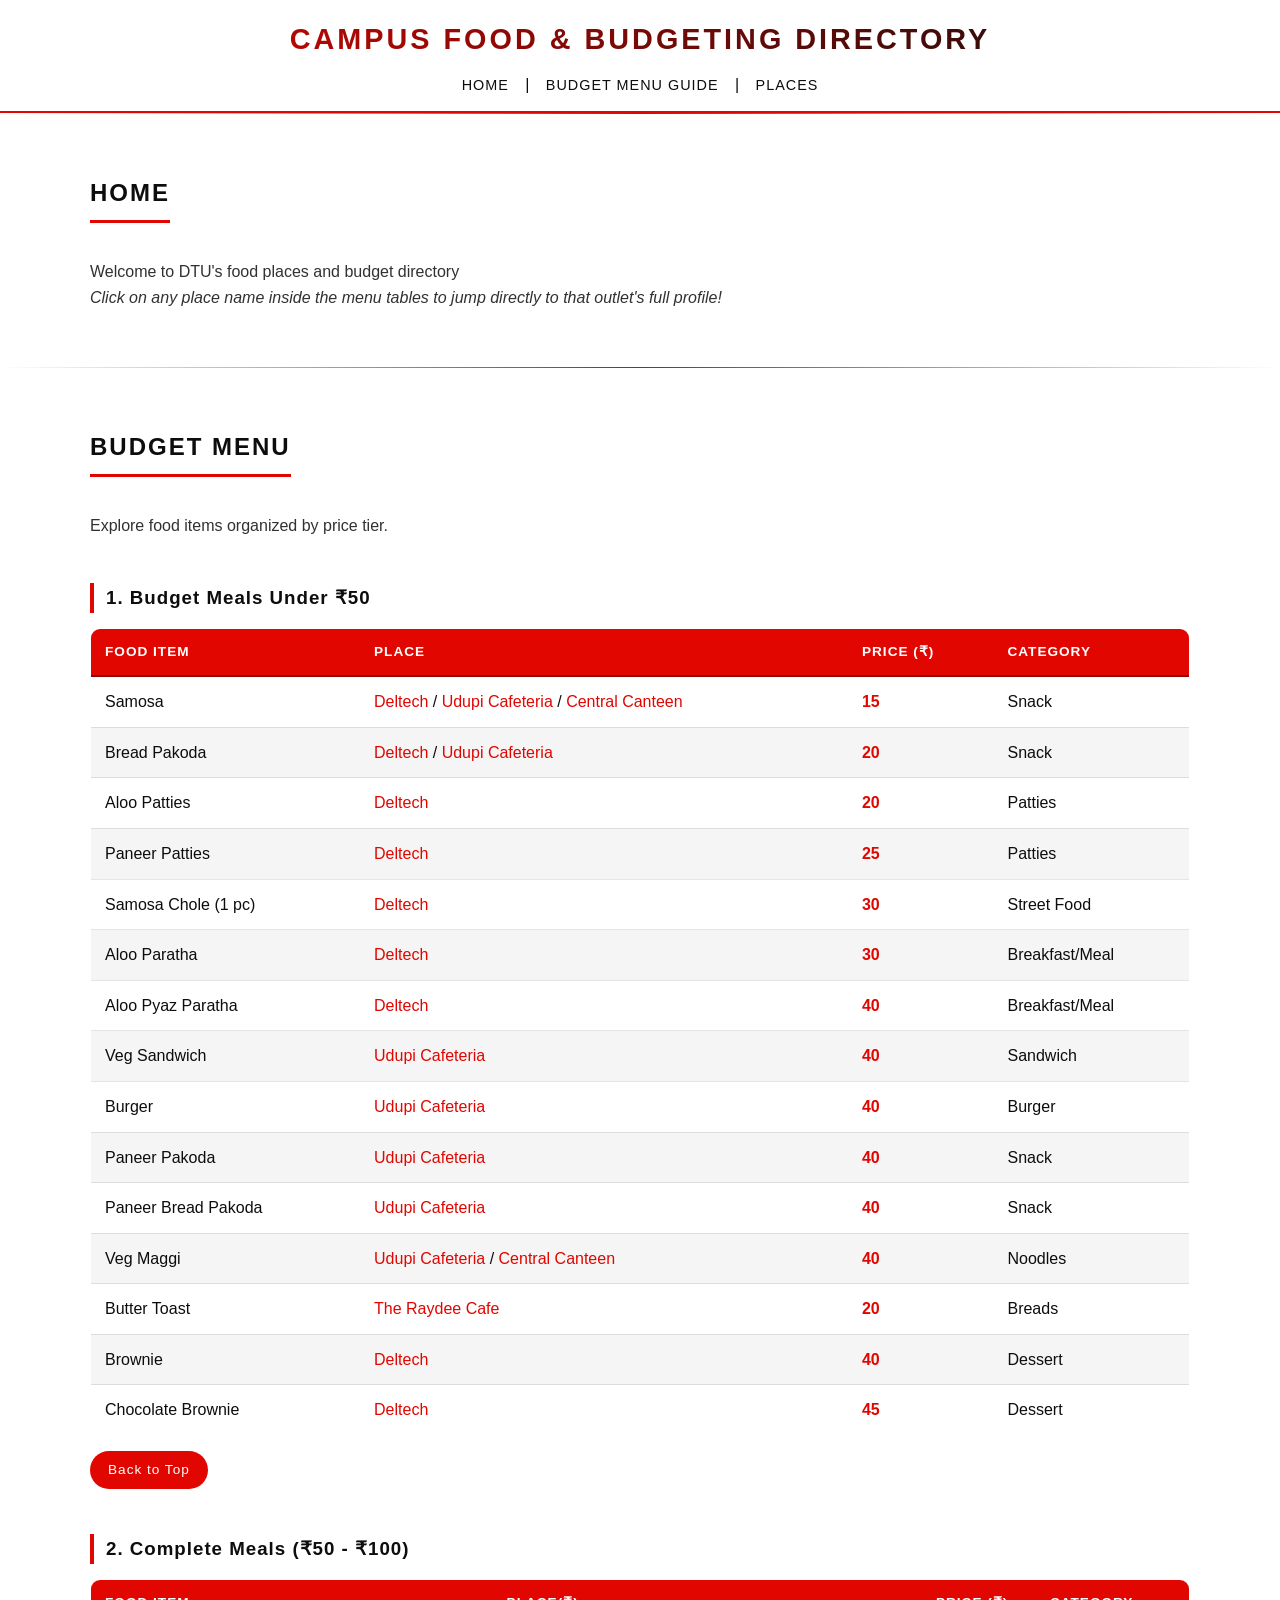
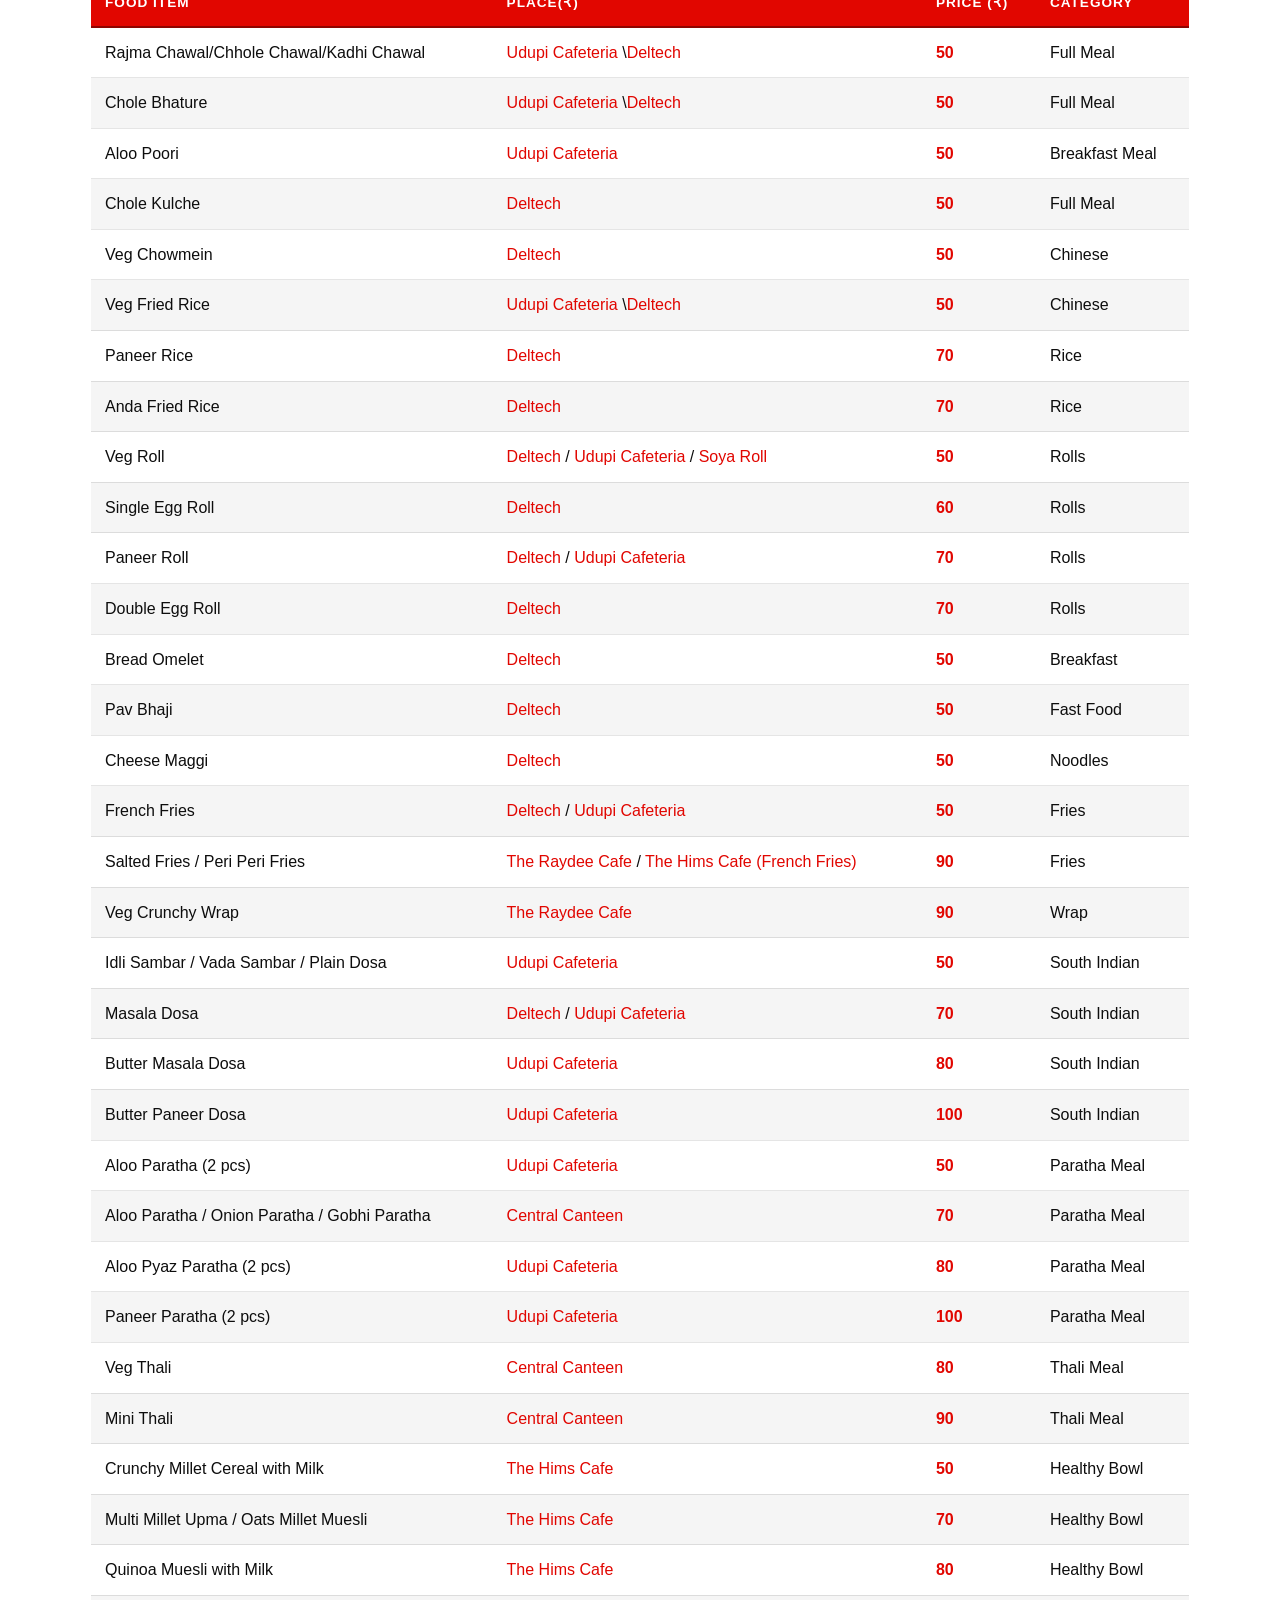
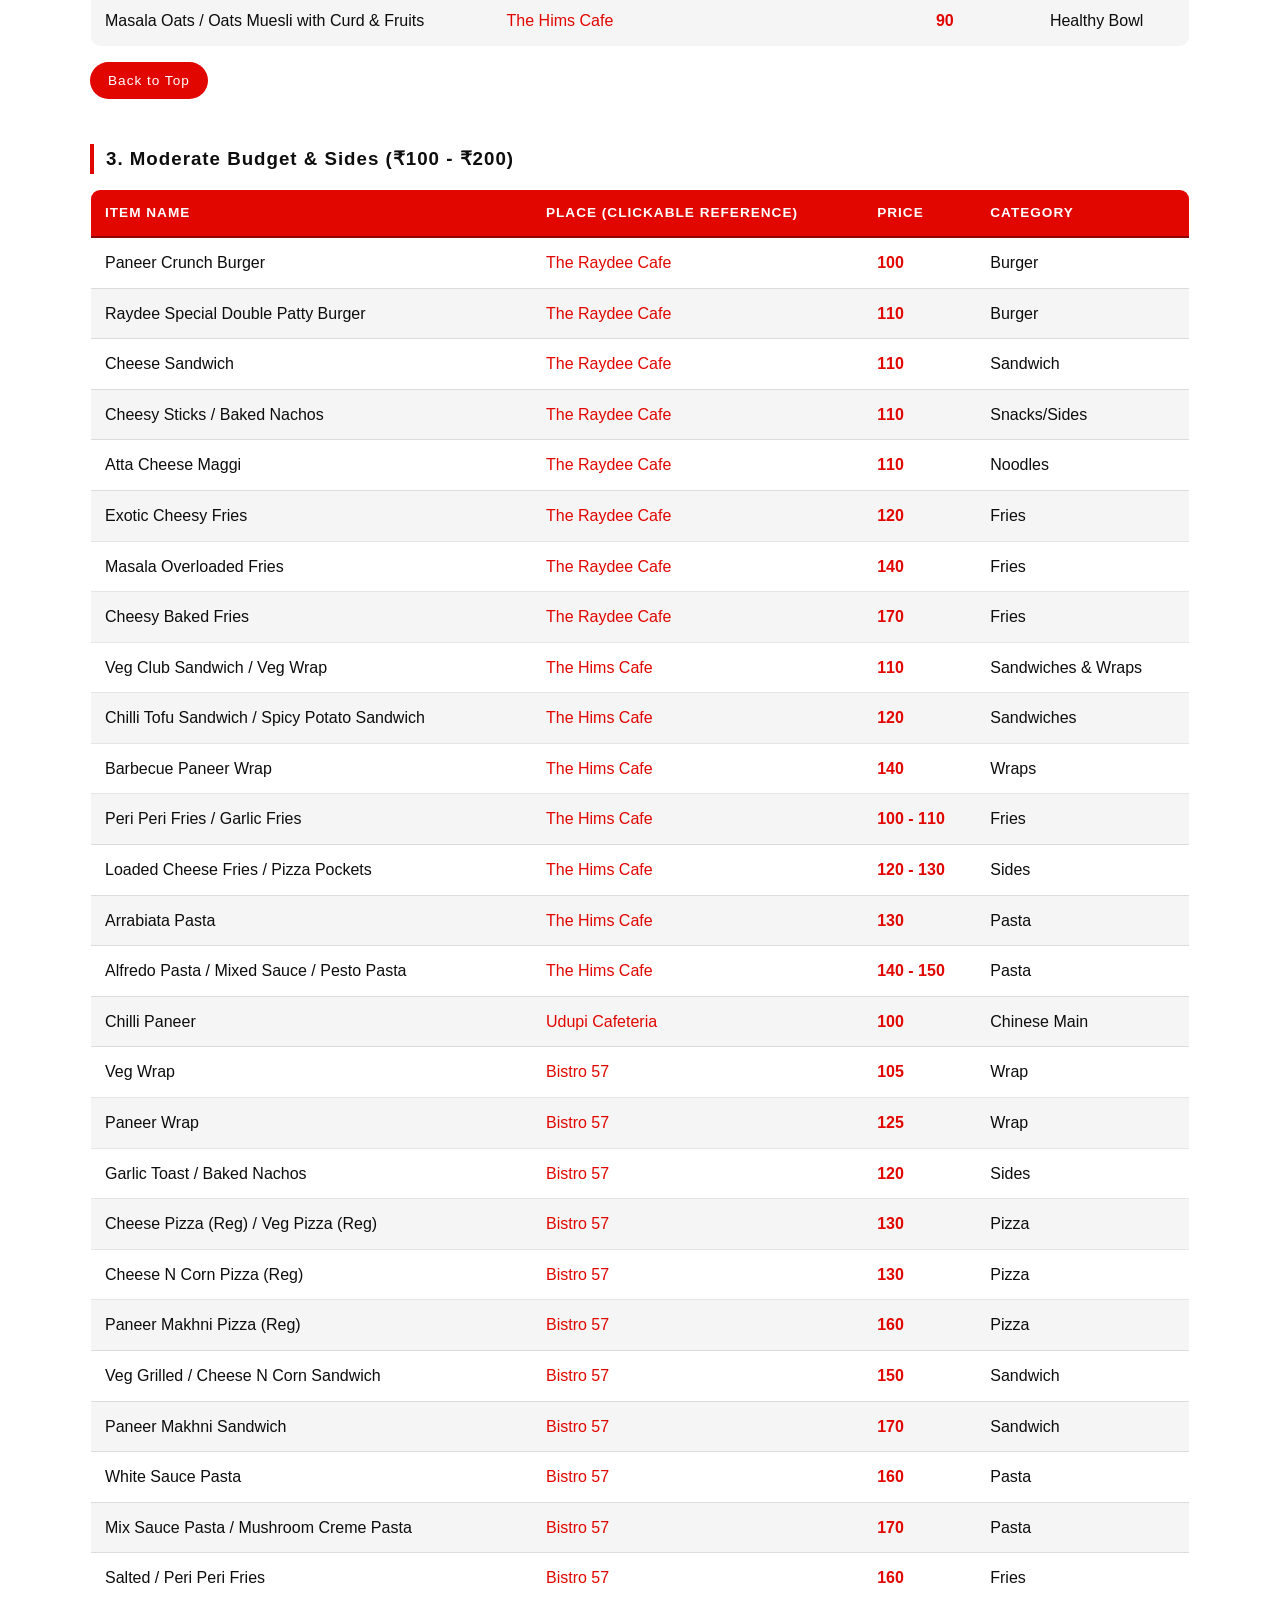
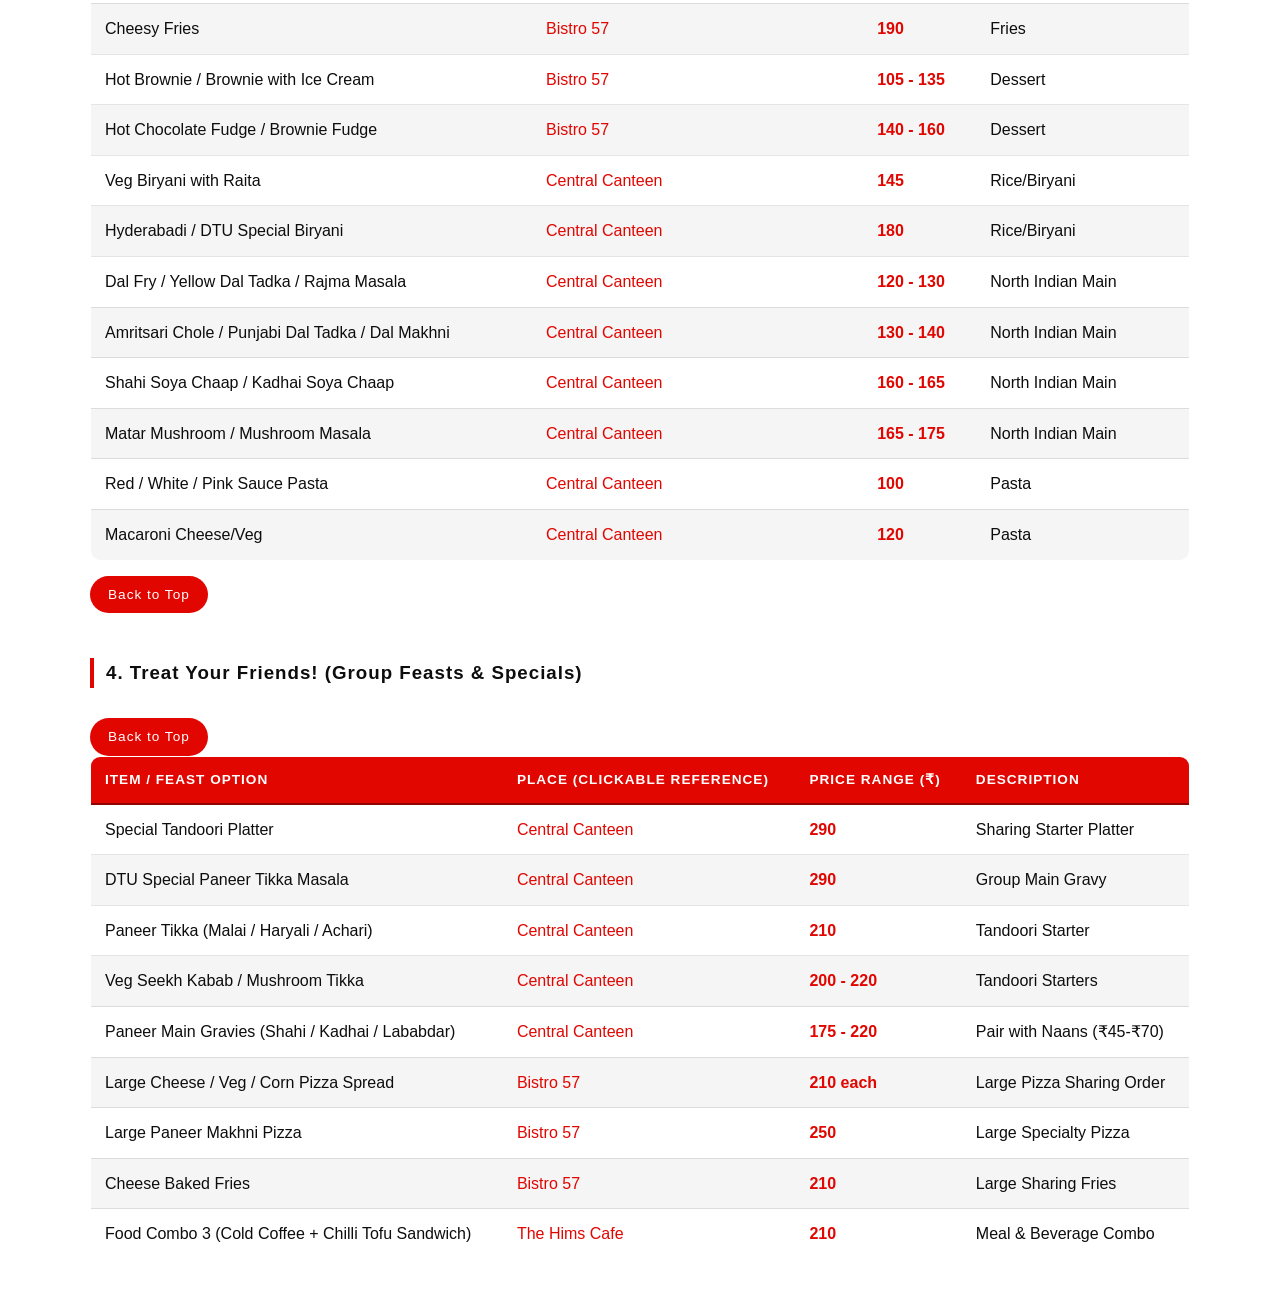
==== budget.html @ 1a540fd1 "Initial commit" ====
<!DOCTYPE html>
<html lang="en">
<head>
    <meta charset="UTF-8">
    <title>DTU EATS</title>
    <link rel="stylesheet" href="style.css">
</head>
<body>

  
    <header>
    <h1><b>Campus Food & Budgeting Directory</b></h1>
     <nav>
            <a href="#home">Home</a> | 
            <a href="#menu">Budget Menu Guide</a> | 
            <a href="#places">Places </a>
        </nav>
    </header>

    <hr>


    <section id="home">
        <h2><b>Home</b></h2>
        <p>Welcome to DTU's food places and budget directory<br><i> Click on any place name inside the menu tables to jump directly to that outlet's full profile!</i></p>
    </section>

    <hr>

    
    <section id="menu">
        <h2><b>Budget Menu</b></h2>
        <p>Explore food items organized by price tier.

        
        <h3>1. Budget Meals Under ₹50 </h3>
        <table border="2" cellpadding="10" cellspacing="0">
            <thead>
                <tr>
                    <th>Food Item</th>
                    <th>Place</th>
                    <th> Price (₹)</th>
                    <th>Category</th>
                </tr>
            </thead>
            <tbody>
                <tr>
                    <td>Samosa</td>
                    <td><a href="#deltech">Deltech</a> / <a href="#udupi">Udupi Cafeteria</a> / <a href="#central-canteen">Central Canteen</a></td>
                    <td>15</td>
                    <td>Snack</td>
                </tr>
                
                    
                <tr>
                    <td>Bread Pakoda</td>
                    <td><a href="#deltech">Deltech</a> / <a href="#udupi">Udupi Cafeteria</a></td>
                    <td>20</td>
                    <td>Snack</td>
                </tr>
                
                <tr>
                    <td>Aloo Patties</td>
                    <td><a href="#deltech">Deltech</a></td>
                    <td>20</td>
                    <td>Patties</td>
                </tr>
                <tr>
                    <td>Paneer Patties</td>
                    <td><a href="#deltech">Deltech</a></td>
                    <td>25</td>
                    <td>Patties</td>
                </tr>
                <tr>
                    <td>Samosa Chole (1 pc)</td>
                    <td><a href="#deltech">Deltech</a></td>
                    <td>30</td>
                    <td>Street Food</td>
                </tr>
                
                <tr>
                    <td>Aloo Paratha</td>
                    <td><a href="#deltech">Deltech</a></td>
                    <td>30</td>
                    <td>Breakfast/Meal</td>
                </tr>
                <tr>
                    <td>Aloo Pyaz Paratha</td>
                    <td><a href="#deltech">Deltech</a></td>
                    <td>40</td>
                    <td>Breakfast/Meal</td>
                </tr>
                
                <tr>
                    <td>Veg Sandwich</td>
                    <td><a href="#udupi">Udupi Cafeteria</a></td>
                    <td>40</td>
                    <td>Sandwich</td>
                </tr>
                <tr>
                    <td>Burger</td>
                    <td><a href="#udupi">Udupi Cafeteria</a></td>
                    <td>40</td>
                    <td>Burger</td>
                </tr>
                <tr>
                    <td>Paneer Pakoda</td>
                    <td><a href="#udupi">Udupi Cafeteria</a></td>
                    <td>40</td>
                    <td>Snack</td>
                </tr>
                <tr>
                    <td>Paneer Bread Pakoda</td>
                    <td><a href="#udupi">Udupi Cafeteria</a></td>
                    <td>40</td>
                    <td>Snack</td>
                </tr>
                
                <tr>
                    <td>Veg Maggi</td>
                    <td><a href="#udupi">Udupi Cafeteria</a> / <a href="#central-canteen">Central Canteen</a></td>
                    <td>40</td>
                    <td>Noodles</td>
                </tr>
               
                <tr>
                    <td>Butter Toast</td>
                    <td><a href="#raydee">The Raydee Cafe</a></td>
                    <td>20</td>
                    <td>Breads</td>
                </tr>
                <tr>
                    <td>Brownie</td>
                    <td><a href="#deltech">Deltech</a></td>
                    <td>40</td>
                    <td>Dessert</td>
                </tr>
     <tr>
                    <td>Chocolate Brownie</td>
                    <td><a href="#deltech">Deltech</a></td>
                    <td>45</td>
                    <td>Dessert</td>
        </tr>
                
                
            </tbody>
        </table>
        
<a href="#" class="back-to-top">Back to Top</a>


        
        <h3><b>2. Complete Meals (₹50 - ₹100)</b></h3>
        <table border="2" cellpadding="10" cellspacing="0">
            <thead>
                <tr>
                    <th>Food Item</th>
                    <th>Place(₹)</th>
                    <th>Price (₹)</th>
                    <th>Category</th>
                </tr>
            </thead>
            <tbody>
                <tr>
                    <td>Rajma Chawal/Chhole Chawal/Kadhi Chawal</td>
                    <td><a href="#udupi">Udupi Cafeteria</a> \<a href="#deltech">Deltech</a></td>
                    <td>50</td>
                    <td>Full Meal</td>
                </tr>
            
                
                <tr>
                    <td>Chole Bhature</td>
                    <td><a href="#udupi">Udupi Cafeteria</a> \<a href="#deltech">Deltech</a></td>
                    <td>50</td>
                    <td>Full Meal</td>
                </tr>
                
                <tr>
                    <td>Aloo Poori</td>
                    <td><a href="#udupi">Udupi Cafeteria</a></td>
                    <td>50</td>
                    <td>Breakfast Meal</td>
                </tr>
                
                <tr>
                    <td>Chole Kulche</td>
                    <td><a href="#deltech">Deltech</a></td>
                    <td>50</td>
                    <td>Full Meal</td>
                </tr>
                <tr>
                    <td>Veg Chowmein</td>
                    <td><a href="#deltech">Deltech</a></td>
                    <td>50</td>
                    <td>Chinese</td>
                </tr>
                
                <tr>
                    <td>Veg Fried Rice</td>
                   <td><a href="#udupi">Udupi Cafeteria</a> \<a href="#deltech">Deltech</a></td>
                    <td>50</td>
                    
                    <td>Chinese</td>
                </tr>
               
                <tr>
                    <td>Paneer Rice</td>
                    <td><a href="#deltech">Deltech</a></td>
                    <td>70</td>
                    <td>Rice</td>
                </tr>
                <tr>
                    <td>Anda Fried Rice</td>
                    <td><a href="#deltech">Deltech</a></td>
                    <td>70</td>
                    <td>Rice</td>
                </tr>
                <tr>
                    <td>Veg Roll</td>
                    <td><a href="#deltech">Deltech</a> / <a href="#udupi">Udupi Cafeteria</a> / <a href="#udupi">Soya Roll</a></td>
                    <td>50</td>
                    <td>Rolls</td>
                </tr>
                <tr>
                    <td>Single Egg Roll</td>
                    <td><a href="#deltech">Deltech</a></td>
                    <td>60</td>
                    <td>Rolls</td>
                </tr>
                <tr>
                    <td>Paneer Roll</td>
                    <td><a href="#deltech">Deltech</a> / <a href="#udupi">Udupi Cafeteria</a></td>
                    <td>70</td>
                    <td>Rolls</td>
                </tr>
                <tr>
                    <td>Double Egg Roll</td>
                    <td><a href="#deltech">Deltech</a></td>
                    <td>70</td>
                    <td>Rolls</td>
                </tr>
                <tr>
                    <td>Bread Omelet</td>
                    <td><a href="#deltech">Deltech</a></td>
                    <td>50</td>
                    <td>Breakfast</td>
                </tr>
                <tr>
                    <td>Pav Bhaji</td>
                    <td><a href="#deltech">Deltech</a></td>
                    <td>50</td>
                    <td>Fast Food</td>
                </tr>
                
                
              
                <tr>
                    <td>Cheese Maggi</td>
                    <td><a href="#deltech">Deltech</a></td>
                    <td>50</td>
                    <td>Noodles</td>
                </tr>
                
                <tr>
                    <td>French Fries</td>
                    <td><a href="#deltech">Deltech</a> / <a href="#udupi">Udupi Cafeteria</a></td>
                    <td>50</td>
                    <td>Fries</td>
                </tr>
                <tr>
                    <td>Salted Fries / Peri Peri Fries</td>
                    <td><a href="#raydee">The Raydee Cafe</a> / <a href="#hims-cafe">The Hims Cafe (French Fries)</a></td>
                    <td>90</td>
                    <td>Fries</td>
                </tr>
                <tr>
                    <td>Veg Crunchy Wrap</td>
                    <td><a href="#raydee">The Raydee Cafe</a></td>
                    <td>90</td>
                    <td>Wrap</td>
                </tr>
                <tr>
                    <td>Idli Sambar / Vada Sambar / Plain Dosa</td>
                    <td><a href="#udupi">Udupi Cafeteria</a></td>
                    <td>50</td>
                    <td>South Indian</td>
                </tr>
                <tr>
                    <td>Masala Dosa</td>
                    <td><a href="#deltech">Deltech</a> / <a href="#udupi">Udupi Cafeteria</a></td>
                    <td>70</td>
                    <td>South Indian</td>
                </tr>
                <tr>
                    <td>Butter Masala Dosa</td>
                    <td><a href="#udupi">Udupi Cafeteria</a></td>
                    <td>80</td>
                    <td>South Indian</td>
                </tr>
               
                <tr>
                    <td>Butter Paneer Dosa</td>
                    <td><a href="#udupi">Udupi Cafeteria</a></td>
                    <td>100</td>
                    <td>South Indian</td>
                </tr>
                <tr>
                    <td>Aloo Paratha (2 pcs)</td>
                    <td><a href="#udupi">Udupi Cafeteria</a></td>
                    <td>50</td>
                    <td>Paratha Meal</td>
                </tr>
                <tr>
                    <td>Aloo Paratha / Onion Paratha / Gobhi Paratha</td>
                    <td><a href="#central-canteen">Central Canteen</a></td>
                    <td>70</td>
                    <td>Paratha Meal</td>
                </tr>
                <tr>
                    <td>Aloo Pyaz Paratha (2 pcs)</td>
                    <td><a href="#udupi">Udupi Cafeteria</a></td>
                    <td>80</td>
                    <td>Paratha Meal</td>
                </tr>
                <tr>
                    <td>Paneer Paratha (2 pcs)</td>
                    <td><a href="#udupi">Udupi Cafeteria</a></td>
                    <td>100</td>
                    <td>Paratha Meal</td>
                </tr>
                <tr>
                    <td>Veg Thali</td>
                    <td><a href="#central-canteen">Central Canteen</a></td>
                    <td>80</td>
                    <td>Thali Meal</td>
                </tr>
                <tr>
                    <td>Mini Thali</td>
                    <td><a href="#central-canteen">Central Canteen</a></td>
                    <td>90</td>
                    <td>Thali Meal</td>
                </tr>
                
               
                <tr>
                    <td>Crunchy Millet Cereal with Milk</td>
                    <td><a href="#hims-cafe">The Hims Cafe</a></td>
                    <td>50</td>
                    <td>Healthy Bowl</td>
                </tr>
                <tr>
                    <td>Multi Millet Upma / Oats Millet Muesli</td>
                    <td><a href="#hims-cafe">The Hims Cafe</a></td>
                    <td>70</td>
                    <td>Healthy Bowl</td>
                </tr>
                <tr>
                    <td>Quinoa Muesli with Milk</td>
                    <td><a href="#hims-cafe">The Hims Cafe</a></td>
                    <td>80</td>
                    <td>Healthy Bowl</td>
                </tr>
                <tr>
                    <td>Masala Oats / Oats Muesli with Curd & Fruits</td>
                    <td><a href="#hims-cafe">The Hims Cafe</a></td>
                    <td>90</td>
                    <td>Healthy Bowl</td>
                </tr>
            </tbody>
        </table>
        <a href="#" class="back-to-top">Back to Top</a>


        
        <h3><b>3. Moderate Budget & Sides (₹100 - ₹200)</b></h3>
        <table border="2" cellpadding="10" cellspacing="0">
            <thead>
                <tr>
                    <th>Item Name</th>
                    <th>Place (Clickable Reference)</th>
                    <th>Price </th>
                    <th>Category</th>
                </tr>
            </thead>
            <tbody>
                <tr>
                    <td>Paneer Crunch Burger</td>
                    <td><a href="#raydee">The Raydee Cafe</a></td>
                    <td>100</td>
                    <td>Burger</td>
                </tr>
                <tr>
                    <td>Raydee Special Double Patty Burger</td>
                    <td><a href="#raydee">The Raydee Cafe</a></td>
                    <td>110</td>
                    <td>Burger</td>
                </tr>
                <tr>
                    <td>Cheese Sandwich</td>
                    <td><a href="#raydee">The Raydee Cafe</a></td>
                    <td>110</td>
                    <td>Sandwich</td>
                </tr>
                <tr>
                    <td>Cheesy Sticks / Baked Nachos</td>
                    <td><a href="#raydee">The Raydee Cafe</a></td>
                    <td>110</td>
                    <td>Snacks/Sides</td>
                </tr>
                <tr>
                    <td>Atta Cheese Maggi</td>
                    <td><a href="#raydee">The Raydee Cafe</a></td>
                    <td>110</td>
                    <td>Noodles</td>
                </tr>
                <tr>
                    <td>Exotic Cheesy Fries</td>
                    <td><a href="#raydee">The Raydee Cafe</a></td>
                    <td>120</td>
                    <td>Fries</td>
                </tr>
                
                <tr>
                    <td>Masala Overloaded Fries</td>
                    <td><a href="#raydee">The Raydee Cafe</a></td>
                    <td>140</td>
                    <td>Fries</td>
                </tr>
                <tr>
                    <td>Cheesy Baked Fries</td>
                    <td><a href="#raydee">The Raydee Cafe</a></td>
                    <td>170</td>
                    <td>Fries</td>
                </tr>
                <tr>
                    <td>Veg Club Sandwich / Veg Wrap</td>
                    <td><a href="#hims-cafe">The Hims Cafe</a></td>
                    <td>110</td>
                    <td>Sandwiches & Wraps</td>
                </tr>
                <tr>
                    <td>Chilli Tofu Sandwich / Spicy Potato Sandwich</td>
                    <td><a href="#hims-cafe">The Hims Cafe</a></td>
                    <td>120</td>
                    <td>Sandwiches</td>
                </tr>
               
                
                <tr>
                    <td>Barbecue Paneer Wrap</td>
                    <td><a href="#hims-cafe">The Hims Cafe</a></td>
                    <td>140</td>
                    <td>Wraps</td>
                </tr>
                <tr>
                    <td>Peri Peri Fries / Garlic Fries</td>
                    <td><a href="#hims-cafe">The Hims Cafe</a></td>
                    <td>100 - 110</td>
                    <td>Fries</td>
                </tr>
                <tr>
                    <td>Loaded Cheese Fries / Pizza Pockets</td>
                    <td><a href="#hims-cafe">The Hims Cafe</a></td>
                    <td>120 - 130</td>
                    <td>Sides</td>
                </tr>
                <tr>
                    <td>Arrabiata Pasta</td>
                    <td><a href="#hims-cafe">The Hims Cafe</a></td>
                    <td>130</td>
                    <td>Pasta</td>
                </tr>
                <tr>
                    <td>Alfredo Pasta / Mixed Sauce / Pesto Pasta</td>
                    <td><a href="#hims-cafe">The Hims Cafe</a></td>
                    <td>140 - 150</td>
                    <td>Pasta</td>
                </tr>
               
                
                
                <tr>
                    <td>Chilli Paneer</td>
                    <td><a href="#udupi">Udupi Cafeteria</a></td>
                    <td>100</td>
                    <td>Chinese Main</td>
                </tr>
                <tr>
                    <td>Veg Wrap</td>
                    <td><a href="#bistro57">Bistro 57</a></td>
                    <td>105</td>
                    <td>Wrap</td>
                </tr>
                <tr>
                    <td>Paneer Wrap</td>
                    <td><a href="#bistro57">Bistro 57</a></td>
                    <td>125</td>
                    <td>Wrap</td>
                </tr>
                <tr>
                    <td>Garlic Toast / Baked Nachos</td>
                    <td><a href="#bistro57">Bistro 57</a></td>
                    <td>120</td>
                    <td>Sides</td>
                </tr>
                <tr>
                    <td>Cheese Pizza (Reg) / Veg Pizza (Reg)</td>
                    <td><a href="#bistro57">Bistro 57</a></td>
                    <td>130</td>
                    <td>Pizza</td>
                </tr>
                <tr>
                    <td>Cheese N Corn Pizza (Reg)</td>
                    <td><a href="#bistro57">Bistro 57</a></td>
                    <td>130</td>
                    <td>Pizza</td>
                </tr>
                <tr>
                    <td>Paneer Makhni Pizza (Reg)</td>
                    <td><a href="#bistro57">Bistro 57</a></td>
                    <td>160</td>
                    <td>Pizza</td>
                </tr>
                <tr>
                    <td>Veg Grilled / Cheese N Corn Sandwich</td>
                    <td><a href="#bistro57">Bistro 57 </a></td>
                    <td>150</td>
                    <td>Sandwich</td>
                </tr>
                <tr>
                    <td>Paneer Makhni Sandwich</td>
                    <td><a href="#bistro57">Bistro 57</a></td>
                    <td>170</td>
                    <td>Sandwich</td>
                </tr>
                <tr>
                    <td>White Sauce Pasta</td>
                    <td><a href="#bistro57">Bistro 57</a></td>
                    <td>160</td>
                    <td>Pasta</td>
                </tr>
                <tr>
                    <td>Mix Sauce Pasta / Mushroom Creme Pasta</td>
                    <td><a href="#bistro57">Bistro 57</a></td>
                    <td>170</td>
                    <td>Pasta</td>
                </tr>
                <tr>
                    <td>Salted / Peri Peri Fries</td>
                    <td><a href="#bistro57">Bistro 57</a></td>
                    <td>160</td>
                    <td>Fries</td>
                </tr>
                <tr>
                    <td>Cheesy Fries</td>
                    <td><a href="#bistro57">Bistro 57</a></td>
                    <td>190</td>
                    <td>Fries</td>
                </tr>
                <tr>
                    <td>Hot Brownie / Brownie with Ice Cream</td>
                    <td><a href="#bistro57">Bistro 57</a></td>
                    <td>105 - 135</td>
                    <td>Dessert</td>
                </tr>
                <tr>
                    <td>Hot Chocolate Fudge / Brownie Fudge</td>
                    <td><a href="#bistro57">Bistro 57</a></td>
                    <td>140 - 160</td>
                    <td>Dessert</td>
                </tr>
                <tr>
                    <td>Veg Biryani with Raita</td>
                    <td><a href="#central-canteen">Central Canteen</a></td>
                    <td>145</td>
                    <td>Rice/Biryani</td>
                </tr>
                <tr>
                    <td>Hyderabadi / DTU Special Biryani</td>
                    <td><a href="#central-canteen">Central Canteen</a></td>
                    <td>180</td>
                    <td>Rice/Biryani</td>
                </tr>
                <tr>
                    <td>Dal Fry / Yellow Dal Tadka / Rajma Masala</td>
                    <td><a href="#central-canteen">Central Canteen</a></td>
                    <td>120 - 130</td>
                    <td>North Indian Main</td>
                </tr>
                <tr>
                    <td>Amritsari Chole / Punjabi Dal Tadka / Dal Makhni</td>
                    <td><a href="#central-canteen">Central Canteen</a></td>
                    <td>130 - 140</td>
                    <td>North Indian Main</td>
                </tr>
                <tr>
                    <td>Shahi Soya Chaap / Kadhai Soya Chaap</td>
                    <td><a href="#central-canteen">Central Canteen</a></td>
                    <td>160 - 165</td>
                    <td>North Indian Main</td>
                </tr>
                
                <tr>
                    <td>Matar Mushroom / Mushroom Masala</td>
                    <td><a href="#central-canteen">Central Canteen</a></td>
                    <td>165 - 175</td>
                    <td>North Indian Main</td>
                </tr>
                <tr>
                    <td>Red / White / Pink Sauce Pasta</td>
                    <td><a href="#central-canteen">Central Canteen</a></td>
                    <td>100</td>
                    <td>Pasta</td>
                </tr>
                <tr>
                    <td>Macaroni Cheese/Veg</td>
                    <td><a href="#central-canteen">Central Canteen</a></td>
                    <td>120</td>
                    <td>Pasta</td>
                </tr>
                
            </tbody>
        </table>
        <a href="#" class="back-to-top">Back to Top</a>
         
        <h3><b>4. Treat Your Friends! (Group Feasts & Specials)</b></h3>
        <table border="1" cellpadding="8" cellspacing="0">
            <thead>
                <tr>
                    <th>Item / Feast Option</th>
                    <th>Place (Clickable Reference)</th>
                    <th> Price Range (₹)</th>
                    <th>Description</th>
                </tr>
            </thead>
            <tbody>
                <tr>
                    <td>Special Tandoori Platter</td>
                    <td><a href="#central-canteen">Central Canteen</a></td>
                    <td>290</td>
                    <td>Sharing Starter Platter</td>
                </tr>
                <tr>
                    <td>DTU Special Paneer Tikka Masala</td>
                    <td><a href="#central-canteen">Central Canteen</a></td>
                    <td>290</td>
                    <td>Group Main Gravy</td>
                </tr>
                <tr>
                    <td>Paneer Tikka (Malai / Haryali / Achari)</td>
                    <td><a href="#central-canteen">Central Canteen</a></td>
                    <td>210</td>
                    <td>Tandoori Starter</td>
                </tr>
                <tr>
                    <td>Veg Seekh Kabab / Mushroom Tikka</td>
                    <td><a href="#central-canteen">Central Canteen</a></td>
                    <td>200 - 220</td>
                    <td>Tandoori Starters</td>
                </tr>
                <tr>
                    <td>Paneer Main Gravies (Shahi / Kadhai / Lababdar)</td>
                    <td><a href="#central-canteen">Central Canteen</a></td>
                    <td>175 - 220</td>
                    <td>Pair with Naans (₹45-₹70)</td>
                </tr>
                <tr>
                    <td>Large Cheese / Veg / Corn Pizza Spread</td>
                    <td><a href="#bistro57">Bistro 57</a></td>
                    <td>210 each</td>
                    <td>Large Pizza Sharing Order</td>
                </tr>
                <tr>
                <td>Large Paneer Makhni Pizza</td>
                    <td><a href="#bistro57">Bistro 57</a></td>
                    <td>250</td>
                    <td>Large Specialty Pizza</td>
                </tr>
                <tr>
                    <td>Cheese Baked Fries</td>
                 <td><a href="#bistro57">Bistro 57</a></td>
                    <td>210</td>
                    <td>Large Sharing Fries</td>
                </tr>
                <tr>
                    <td>Food Combo 3 (Cold Coffee + Chilli Tofu Sandwich)</td>
                    <td><a href="#hims-cafe">The Hims Cafe</a></td>
                    <td>210</td>
                    <td>Meal & Beverage Combo</td>
                </tr>
                <tr>
                    <a href="#" class="back-to-top">Back to Top</a>
---- style.css ----
/* ---------- THEME VARIABLES ---------- */
:root {
  --black: #0d0d0d;
  --white: #ffffff;
  --red: #e10600;
  --red-dark: #8f0400;
  --glow: rgba(225, 6, 0, 0.45);
  --font-main: "Segoe UI", Arial, sans-serif;
}

/* ---------- BASE ---------- */
html {
  scroll-behavior: smooth;
}

body {
  margin: 0;
  background: var(--white);
  color: var(--black);
  font-family: var(--font-main);
  line-height: 1.6;
}

::selection {
  background: var(--red);
  color: var(--white);
}

/* jump links (#deltech etc.) won't hide under the sticky header */
section, [id] {
  scroll-margin-top: 110px;
}

/* ---------- HEADER + NAV ---------- */
header {
  position: sticky;
  top: 0;
  z-index: 10;
  text-align: center;
  padding: 16px 20px 10px;
  background: rgba(255, 255, 255, 0.85);
  backdrop-filter: blur(15px);
  border-bottom: 2px solid var(--red);
}

header h1 {
  margin: 0 0 8px;
  font-size: 1.8rem;
  text-transform: uppercase;
  letter-spacing: 3px;
  background: linear-gradient(90deg, var(--red), var(--black), var(--red));
  background-size: 200% auto;
  -webkit-background-clip: text;
  background-clip: text;
  color: transparent;
  animation: shine 5s linear infinite;
}

@keyframes shine {
  to { background-position: 200% center; }
}

nav a {
  position: relative;
  display: inline-block;
  margin: 0 12px;
  padding: 4px 0;
  color: var(--black);
  text-decoration: none;
  text-transform: uppercase;
  letter-spacing: 1px;
  font-size: 0.9rem;
  transition: 0.3s;
}

nav a::after {
  content: "";
  position: absolute;
  left: 0;
  bottom: 0;
  width: 0;
  height: 2px;
  background: var(--red);
  box-shadow: 0 0 8px var(--red);
  transition: 0.3s;
}

nav a:hover {
  color: var(--red);
}

nav a:hover::after {
  width: 100%;
}

/* ---------- DIVIDERS ---------- */
hr {
  border: none;
  height: 1px;
  margin: 0;
  background: linear-gradient(90deg, transparent, var(--red), transparent);
}

/* ---------- SECTIONS ---------- */
section {
  max-width: 1100px;
  margin: 0 auto;
  padding: 40px 20px;
  animation: fadeUp 0.8s ease both;
}

@keyframes fadeUp {
  from { opacity: 0; transform: translateY(30px); }
  to   { opacity: 1; transform: translateY(0); }
}

section h2 {
  display: inline-block;
  margin-bottom: 20px;
  padding-bottom: 8px;
  text-transform: uppercase;
  letter-spacing: 2px;
  border-bottom: 3px solid var(--red);
}

section h3 {
  margin: 45px 0 15px;
  padding-left: 12px;
  border-left: 4px solid var(--red);
  color: var(--black);
  letter-spacing: 1px;
}

p {
  color: rgba(13, 13, 13, 0.85);
}

/* highlight the outlet when you click its link */
section:target {
  animation: targetGlow 1.5s ease;
}


/* ---------- LINKS ---------- */
a {
  color: var(--red);
  text-decoration: none;
  transition: 0.3s;
}

a:hover {
  color: var(--black);
  text-shadow: 0 0 8px var(--glow);
}

/* ---------- TABLES ---------- */
table {
  width: 100%;
  border-collapse: collapse;
  background: var(--white);
  border: 1px solid var(--red-dark);
  border-radius: 10px;
  overflow: hidden;
}

th, td {
  padding: 12px 14px;
  text-align: left;
  border: none;
  border-bottom: 1px solid rgba(0, 0, 0, 0.1);
}

thead th {
  background: var(--red);
  color: var(--white);
  text-transform: uppercase;
  letter-spacing: 1px;
  font-size: 0.85rem;
  border-bottom: 2px solid var(--red-dark);
}

tbody tr {
  transition: 0.25s;
}

tbody tr:nth-child(even) {
  background: rgba(0, 0, 0, 0.04);
}

tbody tr:hover {
  background: rgba(225, 6, 0, 0.12);
}

/* price column: 3rd cell in every row */
td:nth-child(3) {
  color: var(--red);
  font-weight: bold;
  white-space: nowrap;
}

/* ---------- BACK TO TOP BUTTON ---------- */
.back-to-top {
  display: inline-block;
  margin: 15px 0 0;
  padding: 8px 18px;
  background: var(--red);
  color: var(--white);
  border-radius: 20px;
  font-size: 0.85rem;
  letter-spacing: 1px;
}

.back-to-top:hover {
  background: var(--black);
  color: var(--white);
  transform: translateY(-3px);
}

/* ---------- SCROLLBAR ---------- */
::-webkit-scrollbar {
  width: 10px;
}
::-webkit-scrollbar-track {
  background: var(--white);
}
::-webkit-scrollbar-thumb {
  background: var(--red-dark);
  border-radius: 5px;
}
::-webkit-scrollbar-thumb:hover {
  background: var(--red);
}

/* ---------- MOBILE ---------- */
@media (max-width: 700px) {
  header h1 { font-size: 1.2rem; letter-spacing: 1px; }
  nav a { margin: 0 6px; font-size: 0.75rem; }
  th, td { padding: 8px; font-size: 0.8rem; }
}

/* ---------- RESPECT REDUCED MOTION ---------- */
@media (prefers-reduced-motion: reduce) {
  * {
    animation: none !important;
    transition: none !important;
  }
}
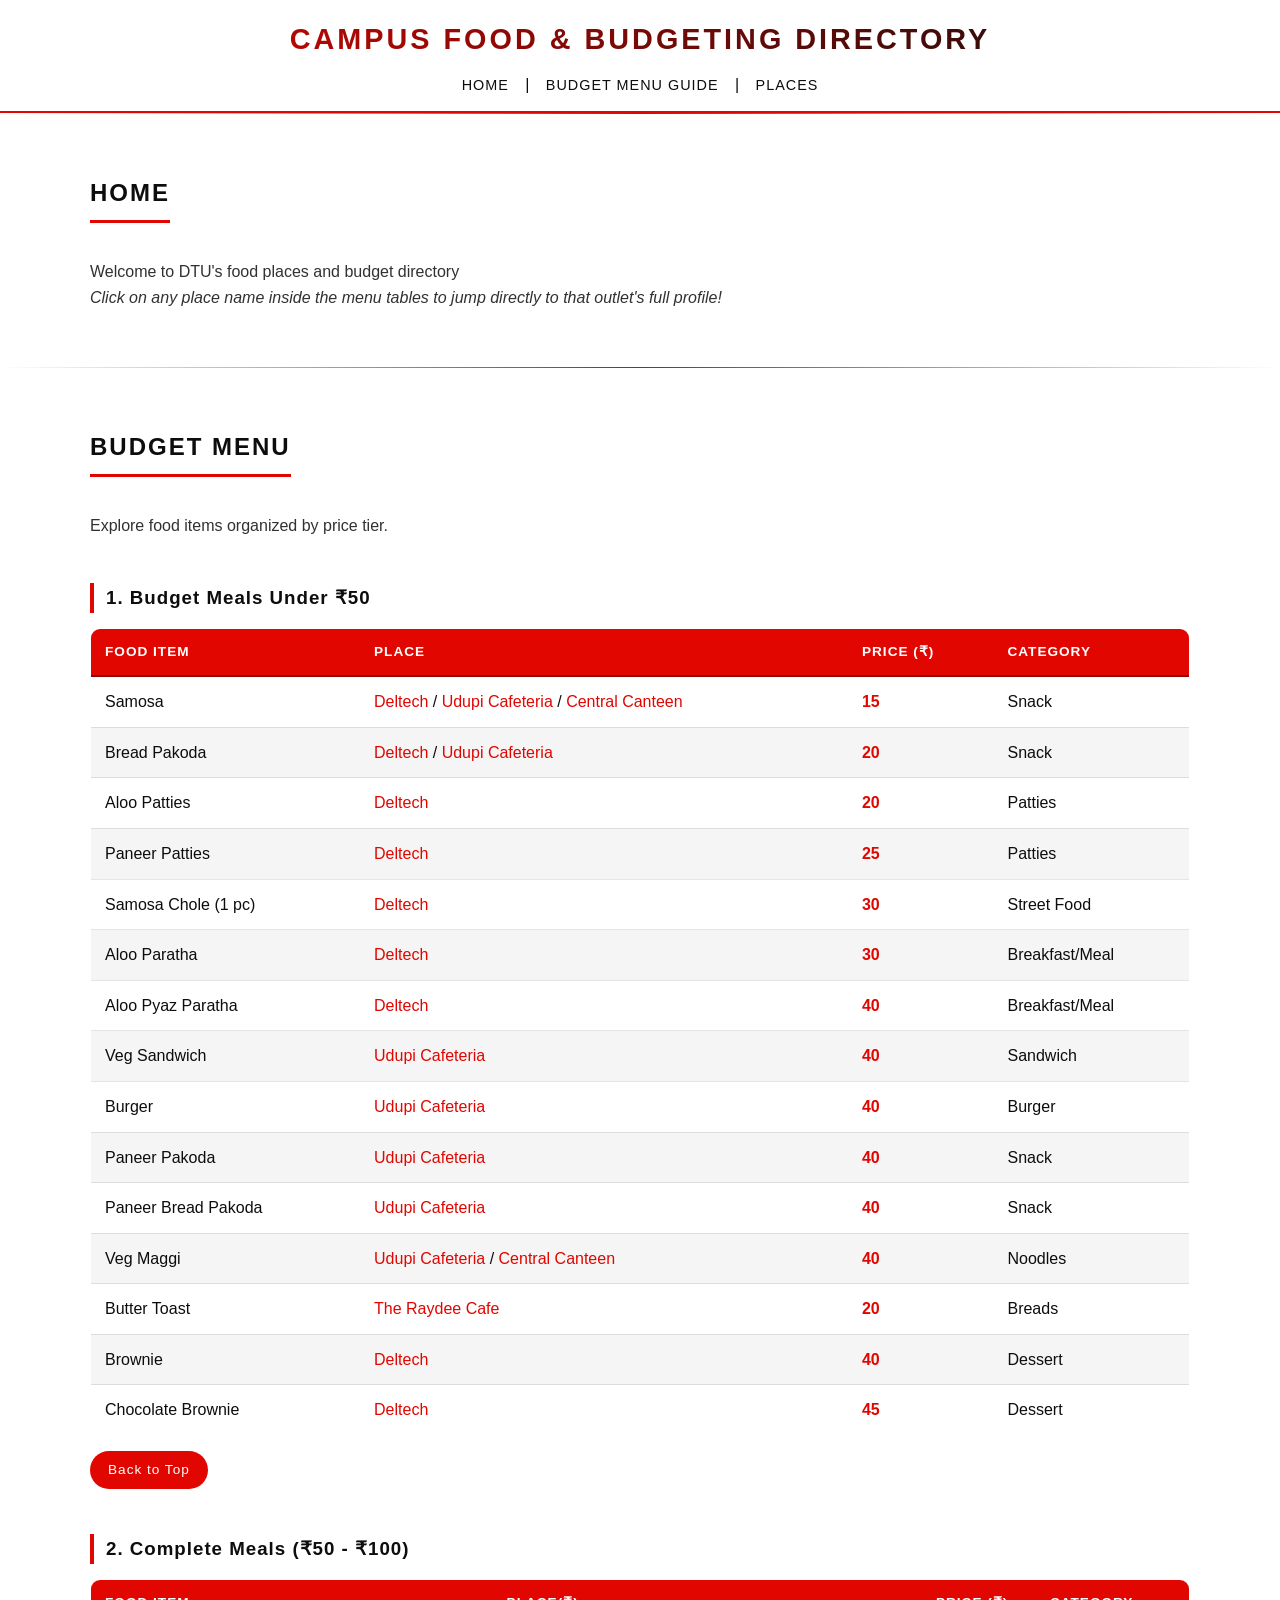
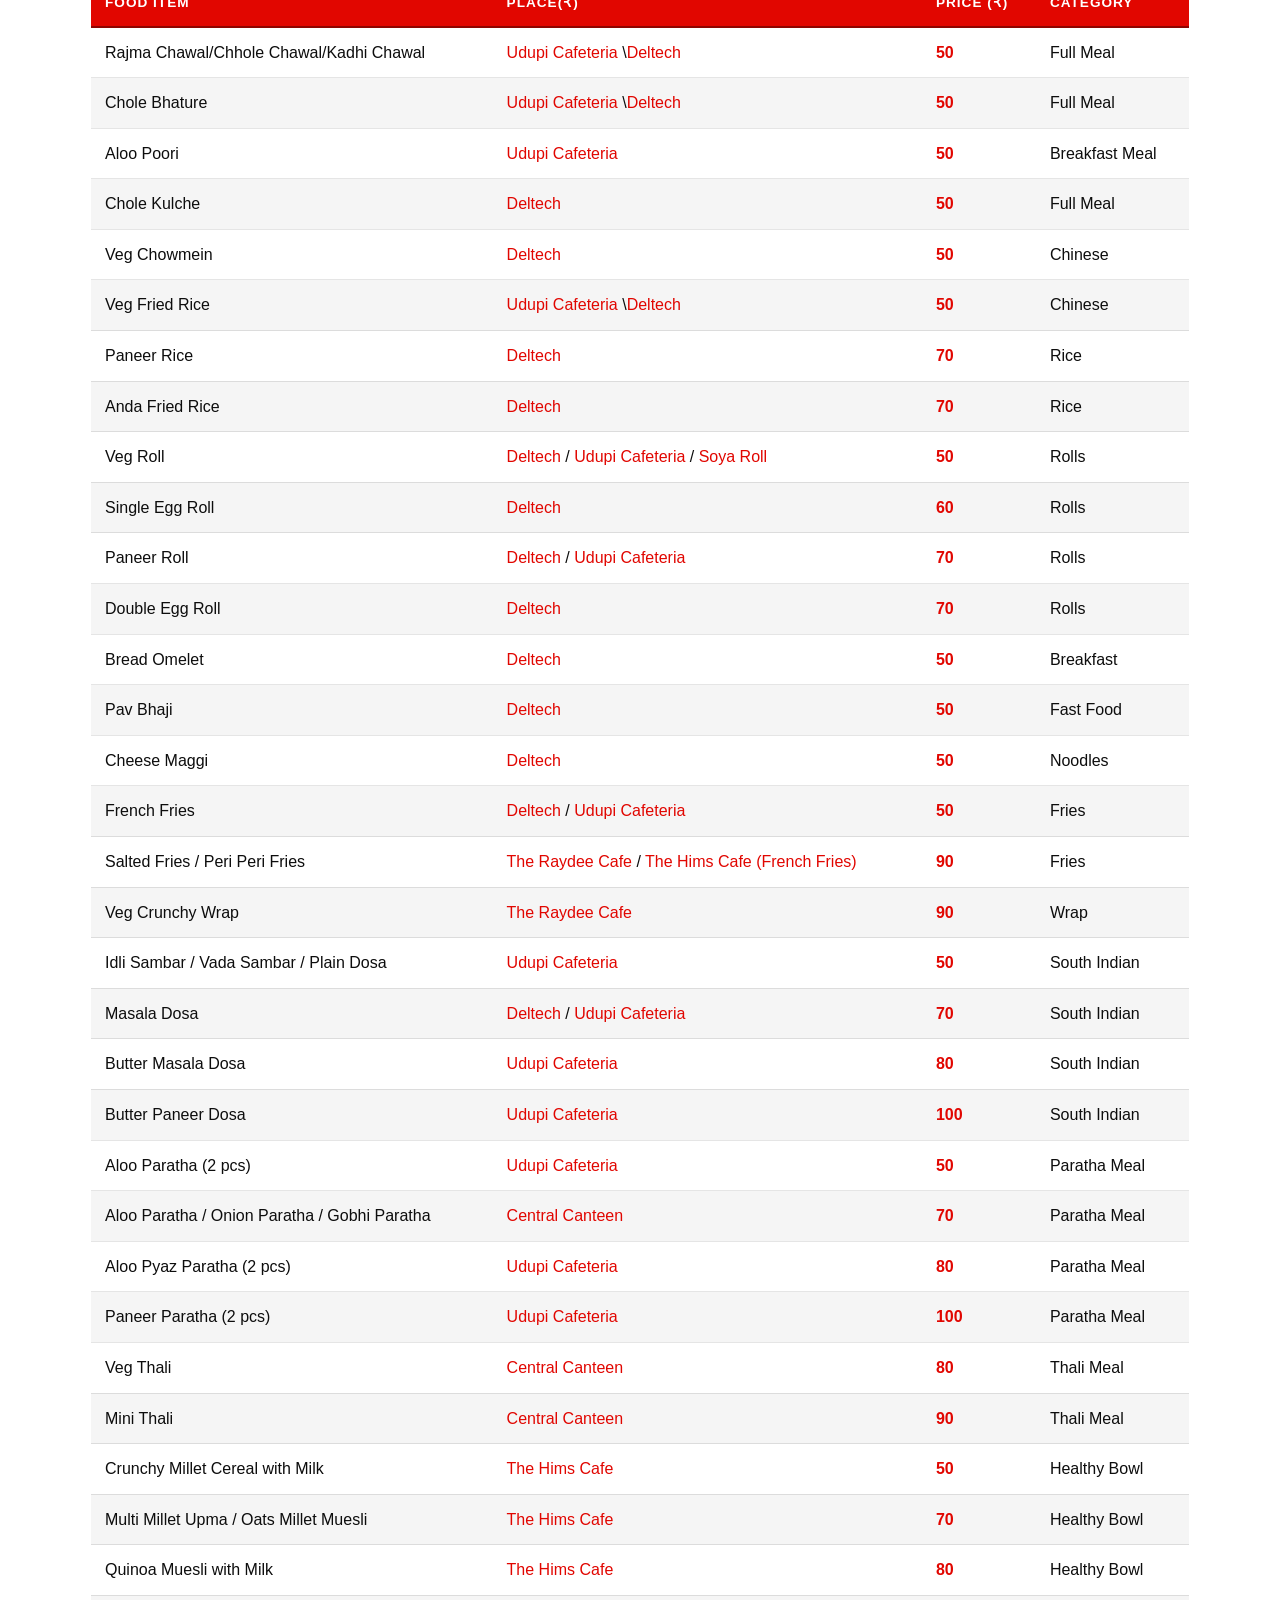
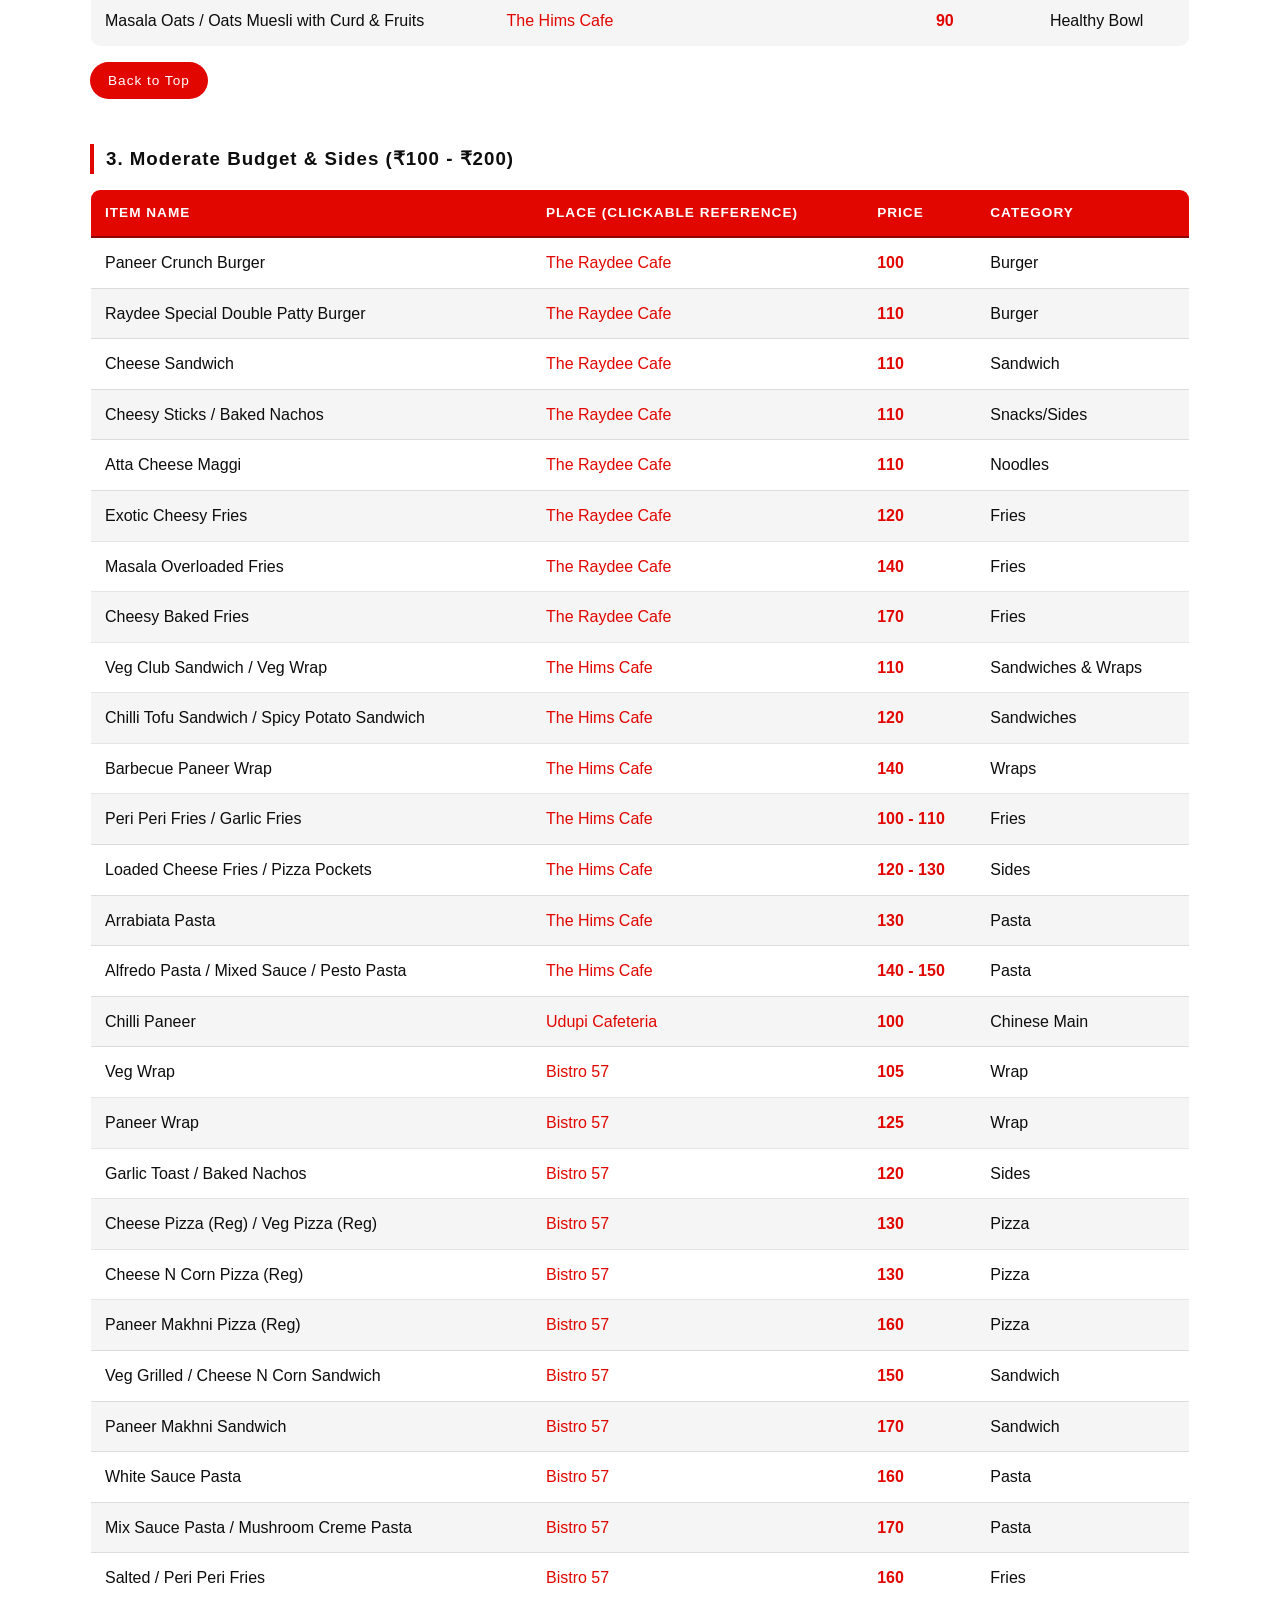
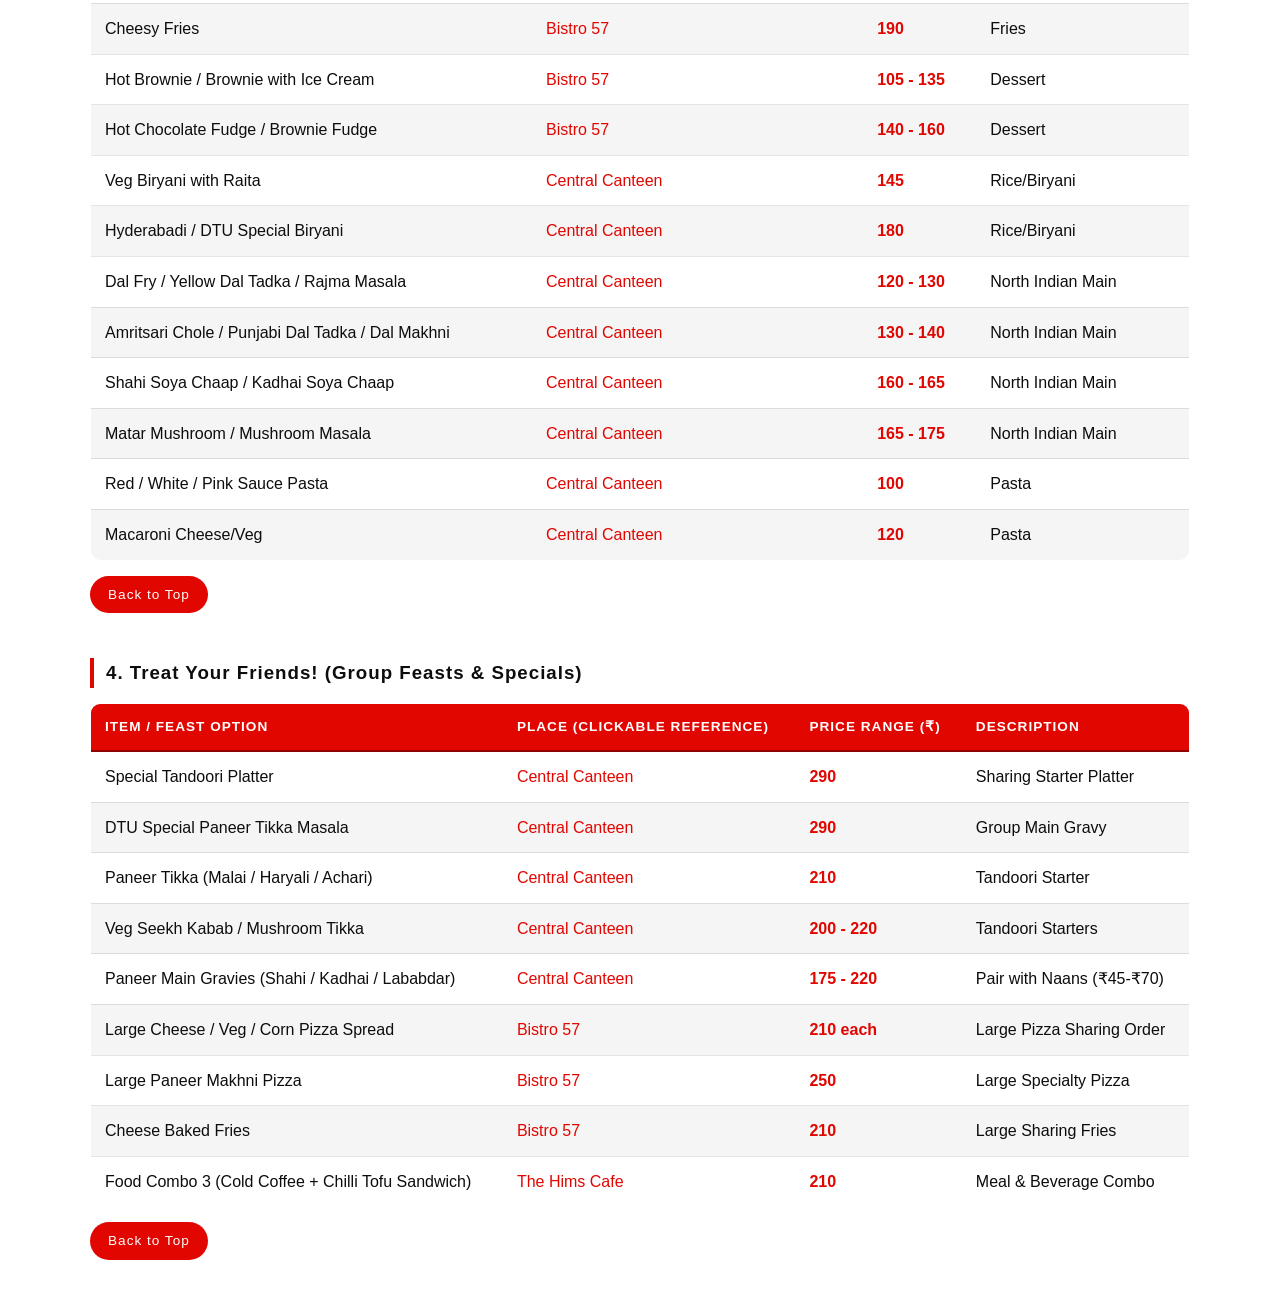
==== commit 99f00901: "css changes and html minor changed" ====
--- a/budget.html
+++ b/budget.html
@@ -12,8 +12,8 @@
     <h1><b>Campus Food & Budgeting Directory</b></h1>
      <nav>
             <a href="#home">Home</a> | 
-            <a href="#menu">Budget Menu Guide</a> | 
-            <a href="#places">Places </a>
+            <a href="budget.html#menu">Budget Menu Guide</a> | 
+            <a href="places.html">Places </a>
         </nav>
     </header>
 
@@ -690,6 +690,7 @@
                     <td>Meal & Beverage Combo</td>
                 </tr>
                 <tr>
-                    <a href="#" class="back-to-top">Back to Top</a>
+        </table>
+        <a href="#" class="back-to-top">Back to Top</a>
 
                     
--- a/style.css
+++ b/style.css
@@ -59,7 +59,6 @@
 @keyframes shine {
   to { background-position: 200% center; }
 }
-
 nav a {
   position: relative;
   display: inline-block;
